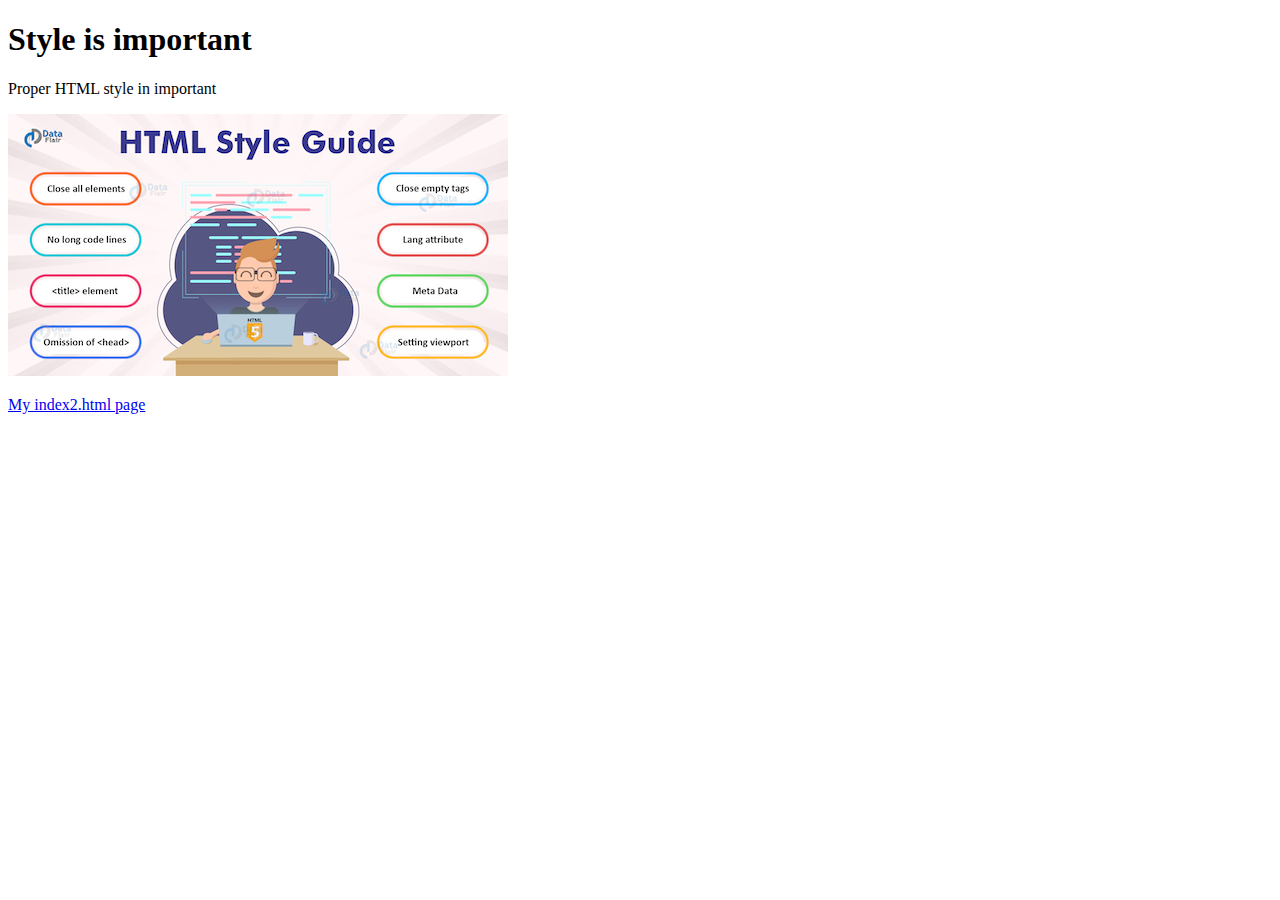
==== index.html @ f35bb5f9 "created file index2" ====
<!DOCTYPE html>
<html lange="en-ca">
  <head>
    <meta charset="utf-8" />
    <meta name="description" content="My first webpage, with CSS" />
    <meta name="keywords" content="mths, icd2o" />
    <meta name="author" content="Annasophia" />
    <meta name="viewpoint" content="width=device-width, initial-scale=1.0" />
    <link rel="stylesheet" href="./css/style.css" />
    <title>My first webpage, with CSS</title>
  </head>
  <body>
    <h1>Style is important</h1>
    <p>Proper HTML style in important</p>
    <img src="./images/HTML-style-guide.jpeg" alt="style" />
    <p>
      <a href="./index2.html">My index2.html page</a>
    </p>
  </body>
</html>
---- css/style.css ----
/* Created by: Mr. Coxall
* Created on: Feb 2025
* This file contains the CSS for index.html
*/
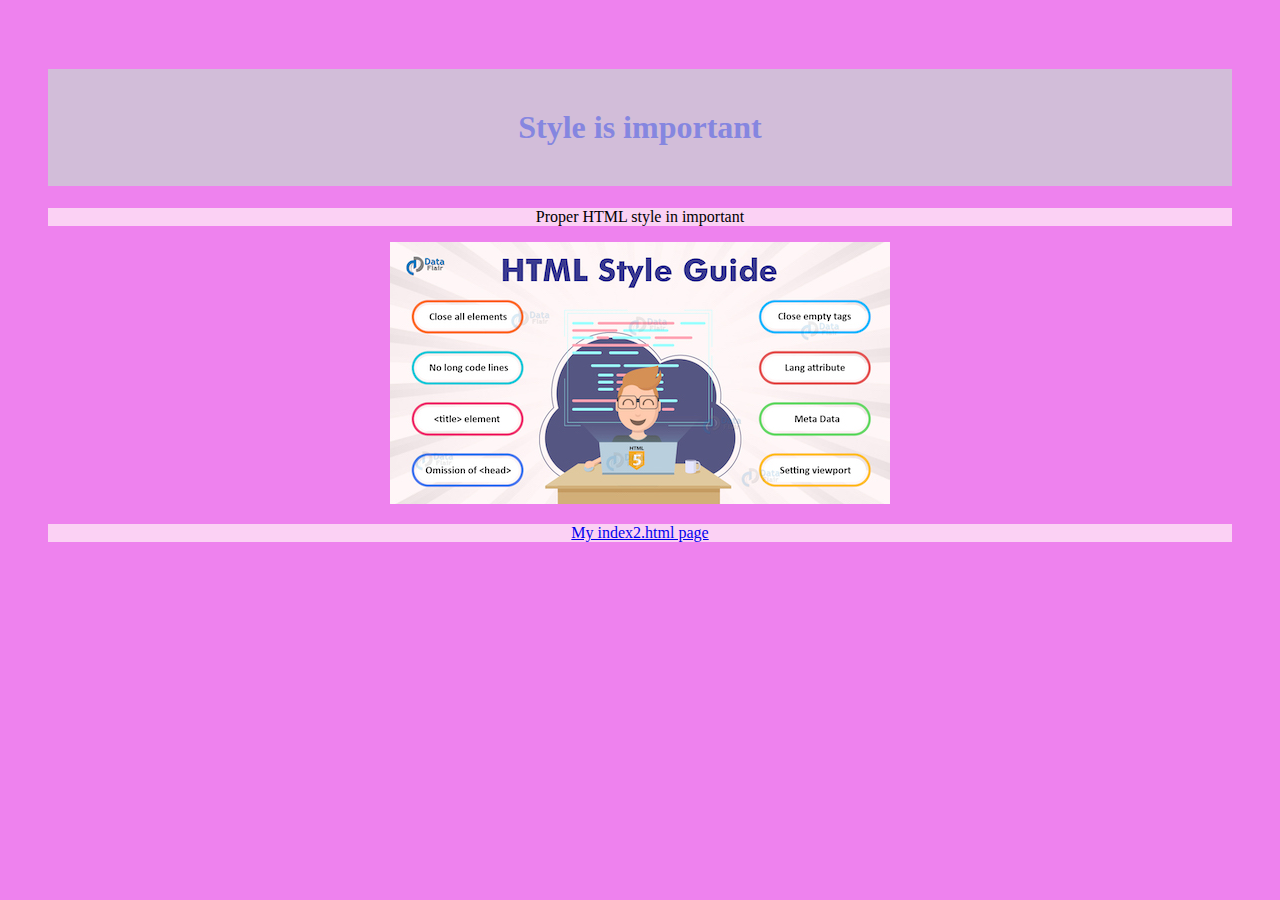
==== commit 8f62a098: "fixed words" ====
--- a/index.html
+++ b/index.html
@@ -1,11 +1,12 @@
 <!DOCTYPE html>
-<html lange="en-ca">
+<!--ICD20-Unit1-04-HTML-CSS-->
+<html lang="en-ca">
   <head>
     <meta charset="utf-8" />
     <meta name="description" content="My first webpage, with CSS" />
     <meta name="keywords" content="mths, icd2o" />
     <meta name="author" content="Annasophia" />
-    <meta name="viewpoint" content="width=device-width, initial-scale=1.0" />
+    <meta name="viewport" content="width=device-width, initial-scale=1.0" />
     <link rel="stylesheet" href="./css/style.css" />
     <title>My first webpage, with CSS</title>
   </head>
--- a/css/style.css
+++ b/css/style.css
@@ -1,4 +1,21 @@
-/* Created by: Mr. Coxall
+/* Created by: Mr. Coxall updated by Annasophia
 * Created on: Feb 2025
 * This file contains the CSS for index.html
 */
+
+body {
+  background-color: violet;
+  color: hsl(powderblue);
+  padding: 40px;
+  text-align: center;
+}
+h1 {
+  background-color: rgb(210, 189, 217);
+  color: hsl(239, 60%, 70%);
+  padding: 40px;
+  text-align: center;
+}
+
+p {
+  background-color: #fbd1f4;
+}
